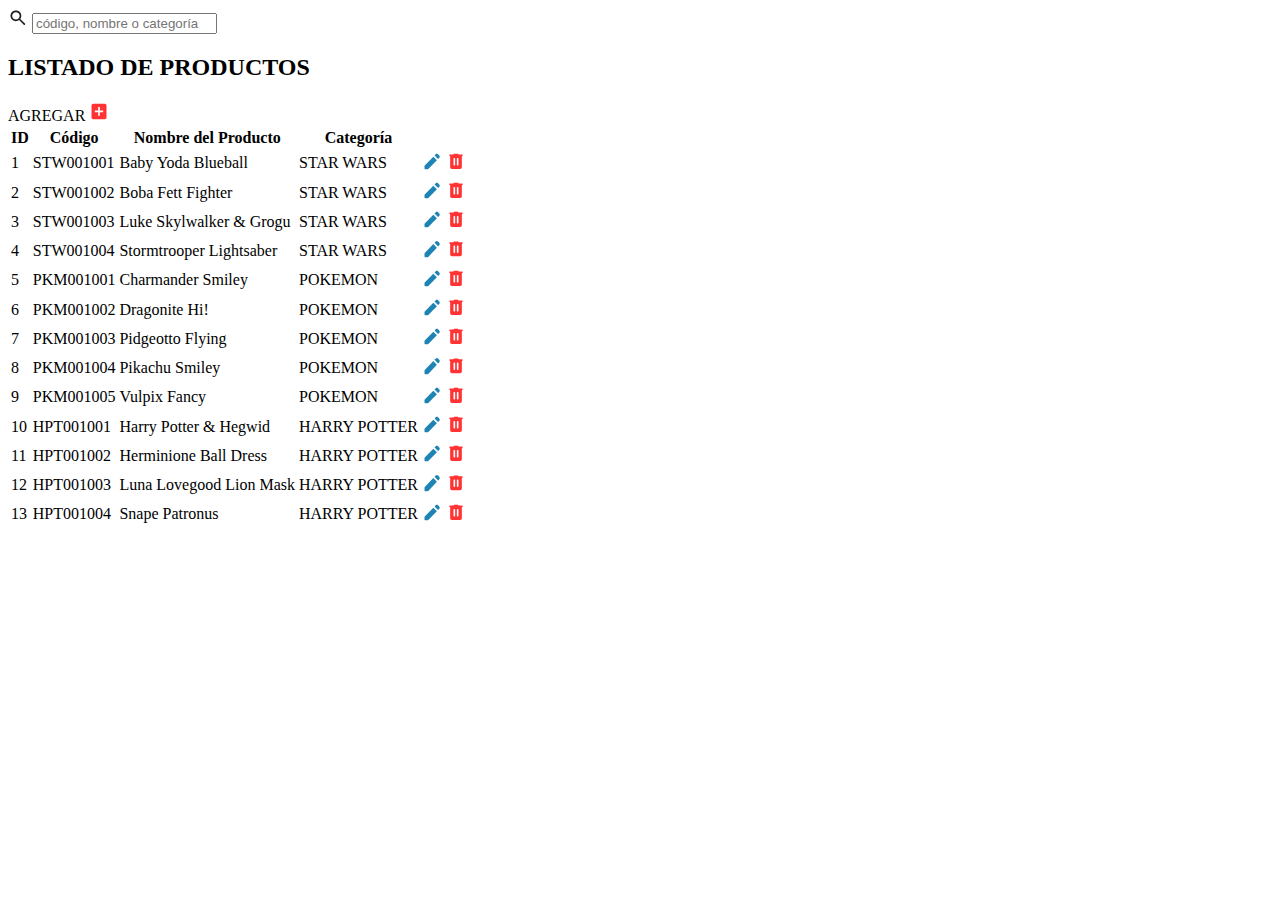
==== admin.html @ 3648b013 "termino html listado de productos de admin.html" ====
<!DOCTYPE html>
 <html lang="en">
 <head>
  <meta charset="UTF-8">
  <meta name="viewport" content="width=device-width, initial-scale=1.0">
  <title>Document</title>
 </head>
 <body>

  <!-- inicia form para buscar  producto -->

  <form action="">
    <img src="./src/image/lupa_admin.svg" alt="lupa para buscar producto" width="20px">
    <input type="text" name="admin__buscador__item" id="admin__buscador__item" placeholder="código, nombre o categoría">
  </form>

  <!-- fin form para buscar producto -->



<div class="titulo__listado__productos">
  
  <h2>LISTADO DE PRODUCTOS</h2>
  <span>AGREGAR</span>
  <img src="./src/image/signo_mas_admin.svg" alt="signo para agregar producto al listado" width="20px">
  
</div>

  <!-- Inicia tabla -->

  <table class="tabla__listado__productos">
     <thead>
        <tr>
                <th>ID</th>
                <th>Código</th>
                <th>Nombre del Producto</th>
                <th>Categoría</th>
            </tr>
    </thead>
    <tbody>
        <tr>
            <td>1</td>
            <td>STW001001</td>
            <td>Baby Yoda Blueball</td>
            <td>STAR WARS</td>
            <td><img src="./src/image/lapiz_admin.svg" alt="lapiz azul que indica edición del producto" width="20px"></td>
            <td><img src="./src/image/tacho_admin.svg" alt="tacho de basura rojo que indica eliminar producto" width="20px"></td>
        </tr>
        <tr>
            <td>2</td>
            <td>STW001002
            </td>
            <td>Boba Fett Fighter
            </td>
            <td>STAR WARS</td>
            <td><img src="./src/image/lapiz_admin.svg" alt="lapiz azul que indica edición del producto" width="20px"></td>
            <td><img src="./src/image/tacho_admin.svg" alt="tacho de basura rojo que indica eliminar producto" width="20px"></td>
        </tr>
        <tr>
            <td>3</td>
            <td>STW001003</td>
            <td>Luke Skylwalker & Grogu
            </td>
            <td>STAR WARS</td>
            <td><img src="./src/image/lapiz_admin.svg" alt="lapiz azul que indica edición del producto" width="20px"></td>
            <td><img src="./src/image/tacho_admin.svg" alt="tacho de basura rojo que indica eliminar producto" width="20px"></td>
        </tr>
        <tr>
            <td>4</td>
            <td>STW001004</td>
            <td>Stormtrooper Lightsaber
            </td>
            <td>STAR WARS</td>
            <td><img src="./src/image/lapiz_admin.svg" alt="lapiz azul que indica edición del producto" width="20px"></td>
            <td><img src="./src/image/tacho_admin.svg" alt="tacho de basura rojo que indica eliminar producto" width="20px"></td>
        </tr>
        <tr>
            <td>5</td>
            <td>PKM001001</td>
            <td>Charmander Smiley 
            </td>
            <td>POKEMON</td>
            <td><img src="./src/image/lapiz_admin.svg" alt="lapiz azul que indica edición del producto" width="20px"></td>
            <td><img src="./src/image/tacho_admin.svg" alt="tacho de basura rojo que indica eliminar producto" width="20px"></td>
        </tr>
        <tr>
            <td>6</td>
            <td>PKM001002</td>
            <td>Dragonite Hi! 
            </td>
            <td>POKEMON</td>
            <td><img src="./src/image/lapiz_admin.svg" alt="lapiz azul que indica edición del producto" width="20px"></td>
            <td><img src="./src/image/tacho_admin.svg" alt="tacho de basura rojo que indica eliminar producto" width="20px"></td>
        </tr>
        <tr>
            <td>7</td>
            <td>PKM001003</td>
            <td>Pidgeotto Flying
            </td>
            <td>POKEMON</td>
            <td><img src="./src/image/lapiz_admin.svg" alt="lapiz azul que indica edición del producto" width="20px"></td>
            <td><img src="./src/image/tacho_admin.svg" alt="tacho de basura rojo que indica eliminar producto" width="20px"></td>
        </tr>
        <tr>
            <td>8</td>
            <td>PKM001004</td>
            <td>Pikachu Smiley
            </td>
            <td>POKEMON</td>
            <td><img src="./src/image/lapiz_admin.svg" alt="lapiz azul que indica edición del producto" width="20px"></td>
            <td><img src="./src/image/tacho_admin.svg" alt="tacho de basura rojo que indica eliminar producto" width="20px"></td>
        </tr>
        <tr>
            <td>9</td>
            <td>PKM001005</td>
            <td>Vulpix Fancy 
            </td>
            <td>POKEMON</td>
            <td><img src="./src/image/lapiz_admin.svg" alt="lapiz azul que indica edición del producto" width="20px"></td>
            <td><img src="./src/image/tacho_admin.svg" alt="tacho de basura rojo que indica eliminar producto" width="20px"></td>
        </tr>
        <tr>
            <td>10</td>
            <td>HPT001001</td>
            <td>Harry Potter & Hegwid
            </td>
            <td>HARRY POTTER
            </td>
            <td><img src="./src/image/lapiz_admin.svg" alt="lapiz azul que indica edición del producto" width="20px"></td>
            <td><img src="./src/image/tacho_admin.svg" alt="tacho de basura rojo que indica eliminar producto" width="20px"></td>
        </tr>
        <tr>
            <td>11</td>
            <td>HPT001002
            </td>
            <td>Herminione Ball Dress
            </td>
            <td>HARRY POTTER
            </td>
            <td><img src="./src/image/lapiz_admin.svg" alt="lapiz azul que indica edición del producto" width="20px"></td>
            <td><img src="./src/image/tacho_admin.svg" alt="tacho de basura rojo que indica eliminar producto" width="20px"></td>
        </tr>
        <tr>
            <td>12</td>
            <td>HPT001003
            </td>
            <td>Luna Lovegood Lion Mask
            </td>
            <td>HARRY POTTER
            </td>
            <td><img src="./src/image/lapiz_admin.svg" alt="lapiz azul que indica edición del producto" width="20px"></td>
            <td><img src="./src/image/tacho_admin.svg" alt="tacho de basura rojo que indica eliminar producto" width="20px"></td>
        </tr>
        <tr>
            <td>13</td>
            <td>HPT001004</td>
            <td>Snape Patronus</td>
            <td>HARRY POTTER
            </td>
            <td><img src="./src/image/lapiz_admin.svg" alt="lapiz azul que indica edición del producto" width="20px"></td>
            <td><img src="./src/image/tacho_admin.svg" alt="tacho de basura rojo que indica eliminar producto" width="20px"></td>
        </tr>

    </tbody>
</table>

 </body>
 </html>
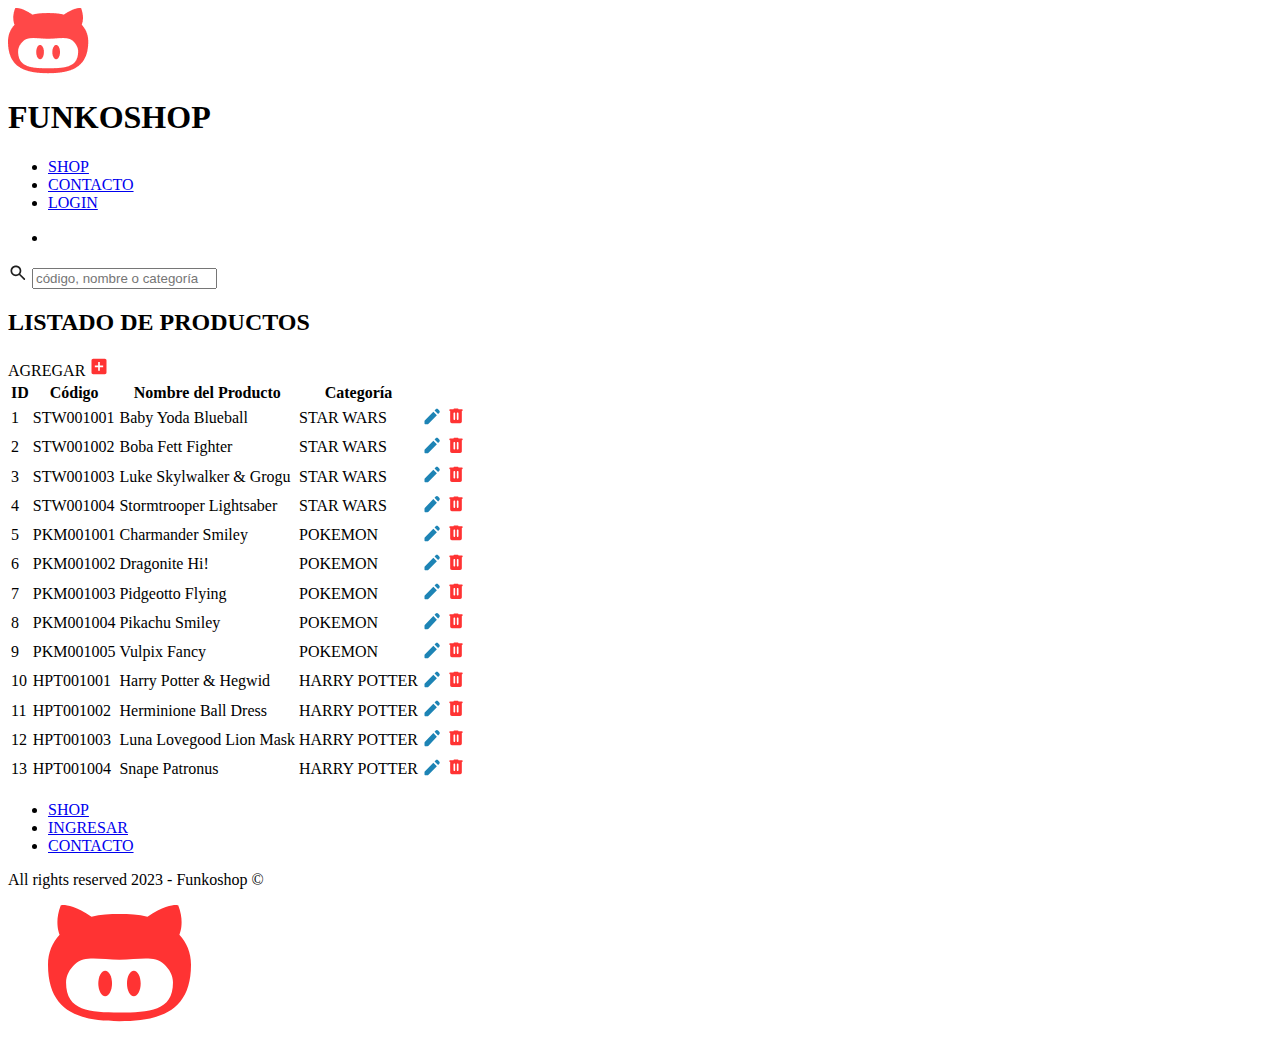
==== commit 51f8364c: "agrego header y footer a admin.html" ====
--- a/admin.html
+++ b/admin.html
@@ -7,6 +7,26 @@
  </head>
  <body>
 
+<!-- Inicia Header -->
+
+  <header>
+    <div class="header_logo">
+        <img src="./src/image/SvgjsG8619.png" alt="imagen del logo de la empresa Funkoshop" class="header_img">
+        <h1 class="header_title">FUNKOSHOP</h1>
+    </div>
+
+    <nav class="header_nav">
+        <ul>
+            <li class="nav_link"><a href="#">SHOP</a><img src="./src/image/Vector 1 (Stroke).svg" alt="icono de una flecha apuntando hacia abajo"  class="nav_img"></li>
+            <li class="nav_link"><a href="#">CONTACTO</a></li>
+            <li class="nav_link"><a href="#">LOGIN</a></li>
+            <li class="nav_link"><a href="#"><img src="./src/image/cart-icon.svg" alt="icono de carrito de compras" class="nav_img"></a></li>
+        </ul>
+    </nav>
+</header>
+
+<!-- Fin Header -->
+
   <!-- inicia form para buscar  producto -->
 
   <form action="">
@@ -164,5 +184,23 @@
     </tbody>
 </table>
 
+<!-- Inicia Footer -->
+
+<footer class="footer">
+  <section id="foot">
+      <ul class="foot_list foot_text-colour">
+          <li><a href="#">SHOP</a></li>
+          <li><a href="#">INGRESAR</a></li>
+          <li><a href="#">CONTACTO</a></li>
+      </ul>
+      <p class="foot_text-colour foot_copyright">All rights reserved 2023 - Funkoshop &copy;</p>
+      <figure class="foot_logo">
+          <a href="#"><img src="./src/image/isotype.svg" alt="logotipo"></a>
+      </figure>
+  </section>
+</footer>
+
+<!-- Fin Footer -->
+
  </body>
  </html>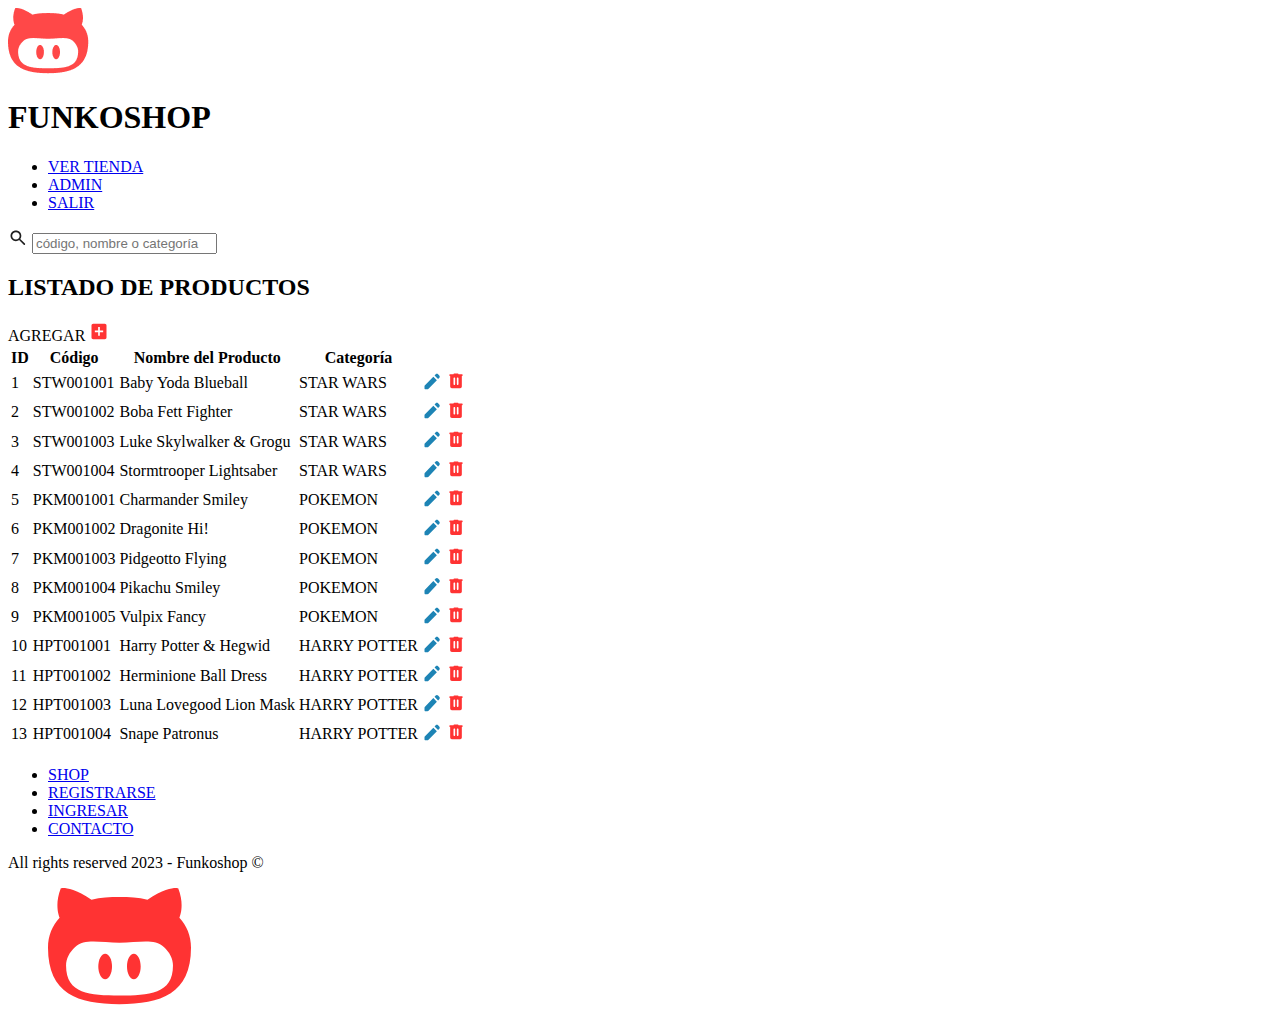
==== commit 5f06baae: "modifico header y footer" ====
--- a/admin.html
+++ b/admin.html
@@ -17,10 +17,9 @@
 
     <nav class="header_nav">
         <ul>
-            <li class="nav_link"><a href="#">SHOP</a><img src="./src/image/Vector 1 (Stroke).svg" alt="icono de una flecha apuntando hacia abajo"  class="nav_img"></li>
-            <li class="nav_link"><a href="#">CONTACTO</a></li>
-            <li class="nav_link"><a href="#">LOGIN</a></li>
-            <li class="nav_link"><a href="#"><img src="./src/image/cart-icon.svg" alt="icono de carrito de compras" class="nav_img"></a></li>
+            <li class="nav_link"><a href="#">VER TIENDA</a><img src="./src/image/Vector 1 (Stroke).svg" alt="icono de una flecha apuntando hacia abajo"  class="nav_img"></li>
+            <li class="nav_link"><a href="#">ADMIN</a></li>
+            <li class="nav_link"><a href="#">SALIR</a></li>
         </ul>
     </nav>
 </header>
@@ -190,6 +189,7 @@
   <section id="foot">
       <ul class="foot_list foot_text-colour">
           <li><a href="#">SHOP</a></li>
+          <li><a href="#">REGISTRARSE </a></li>
           <li><a href="#">INGRESAR</a></li>
           <li><a href="#">CONTACTO</a></li>
       </ul>
